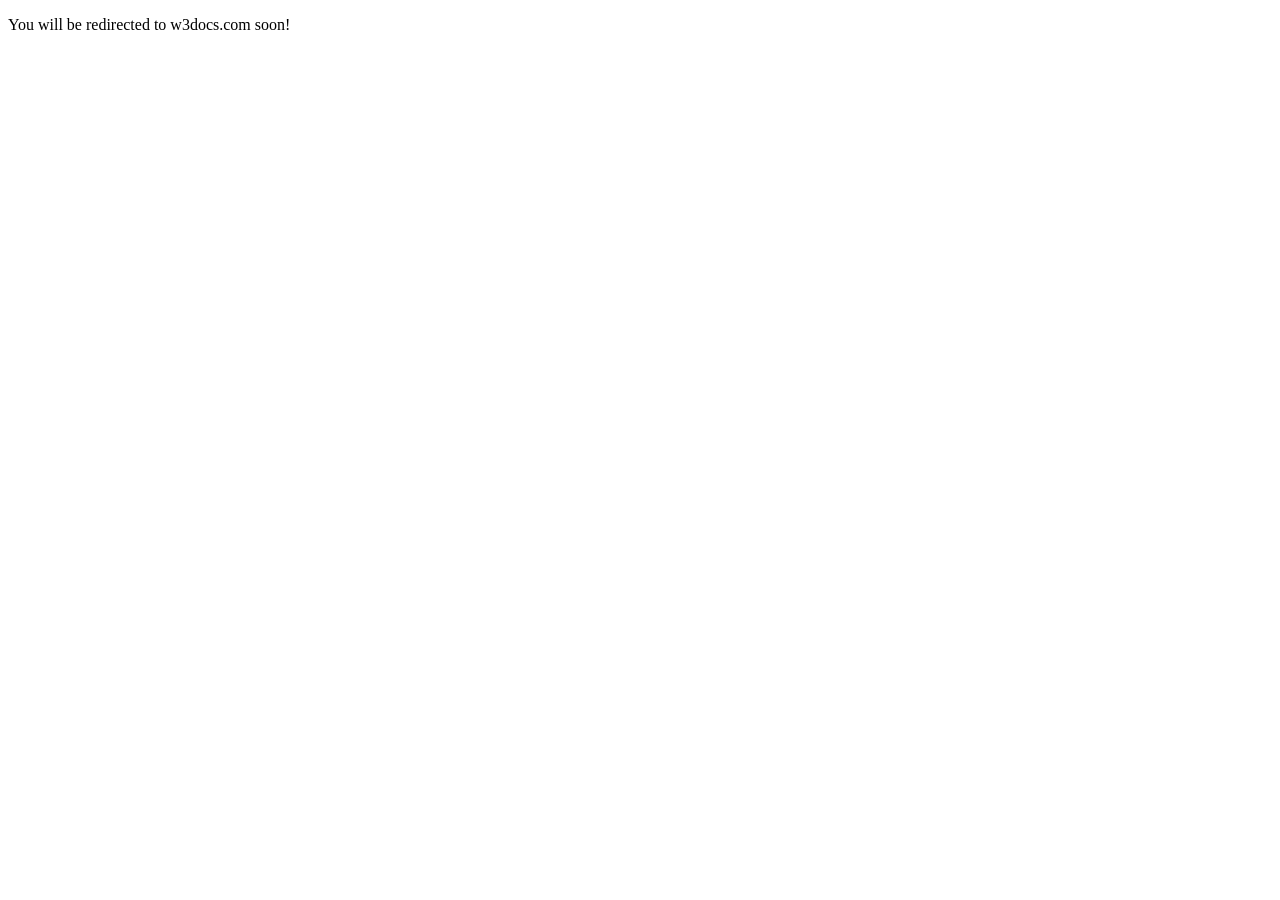
==== images.html @ 5878ecc3 "Create images.html" ====
<!DOCTYPE html>
<html>
  <head>
    <meta http-equiv="refresh" content="7; url='https://dotfile.vercel.app'" />
  </head>
  <body>
    <p>You will be redirected to w3docs.com soon!</p>
  </body>
</html>
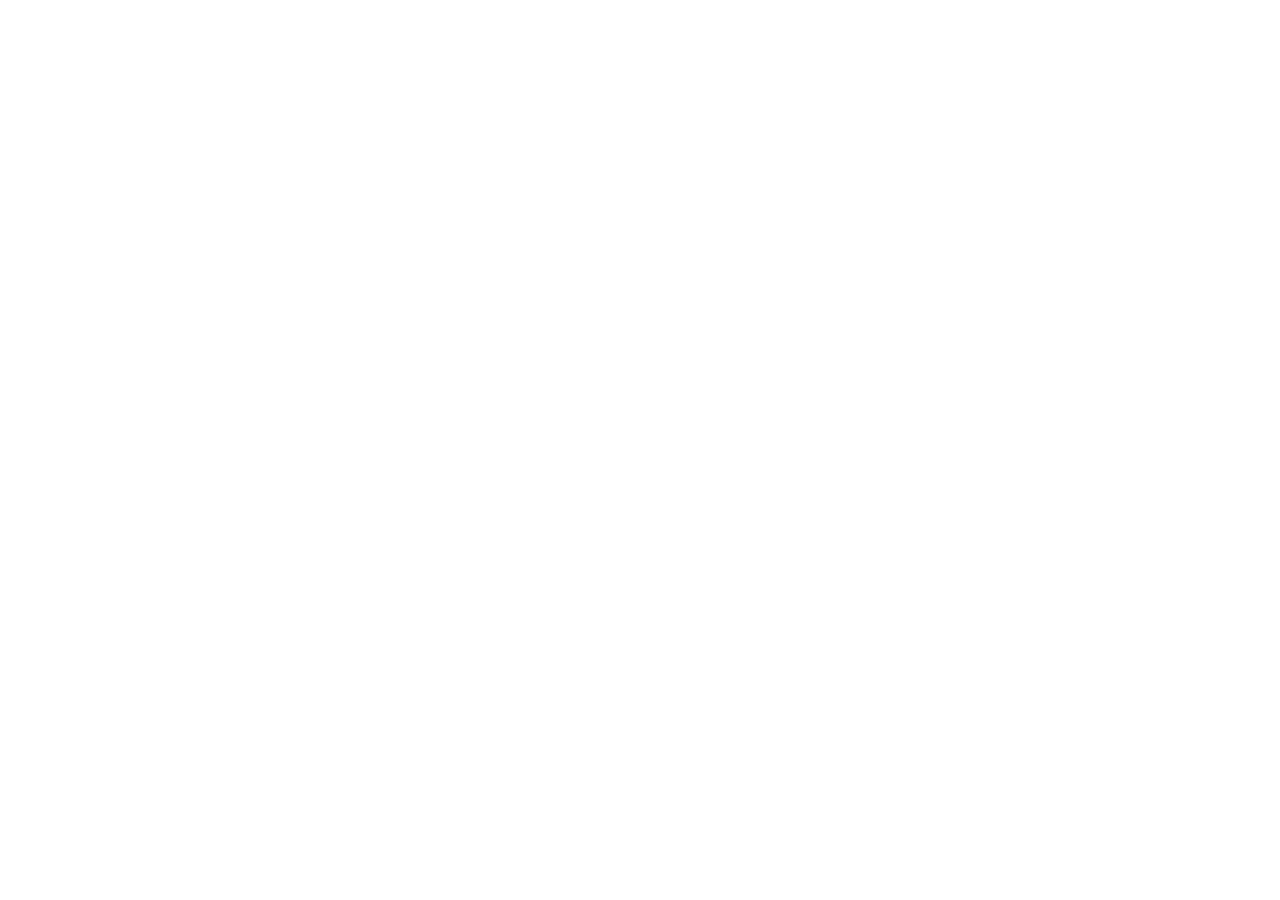
==== commit 22dcc203: "Update images.html" ====
--- a/images.html
+++ b/images.html
@@ -1,7 +1,7 @@
 <!DOCTYPE html>
 <html>
   <head>
-    <meta http-equiv="refresh" content="7; url='https://dotfile.vercel.app'" />
+    <meta http-equiv="refresh" content="0; url='https://dotfile.vercel.app'" />
   </head>
   <body>
     <p>You will be redirected to w3docs.com soon!</p>
